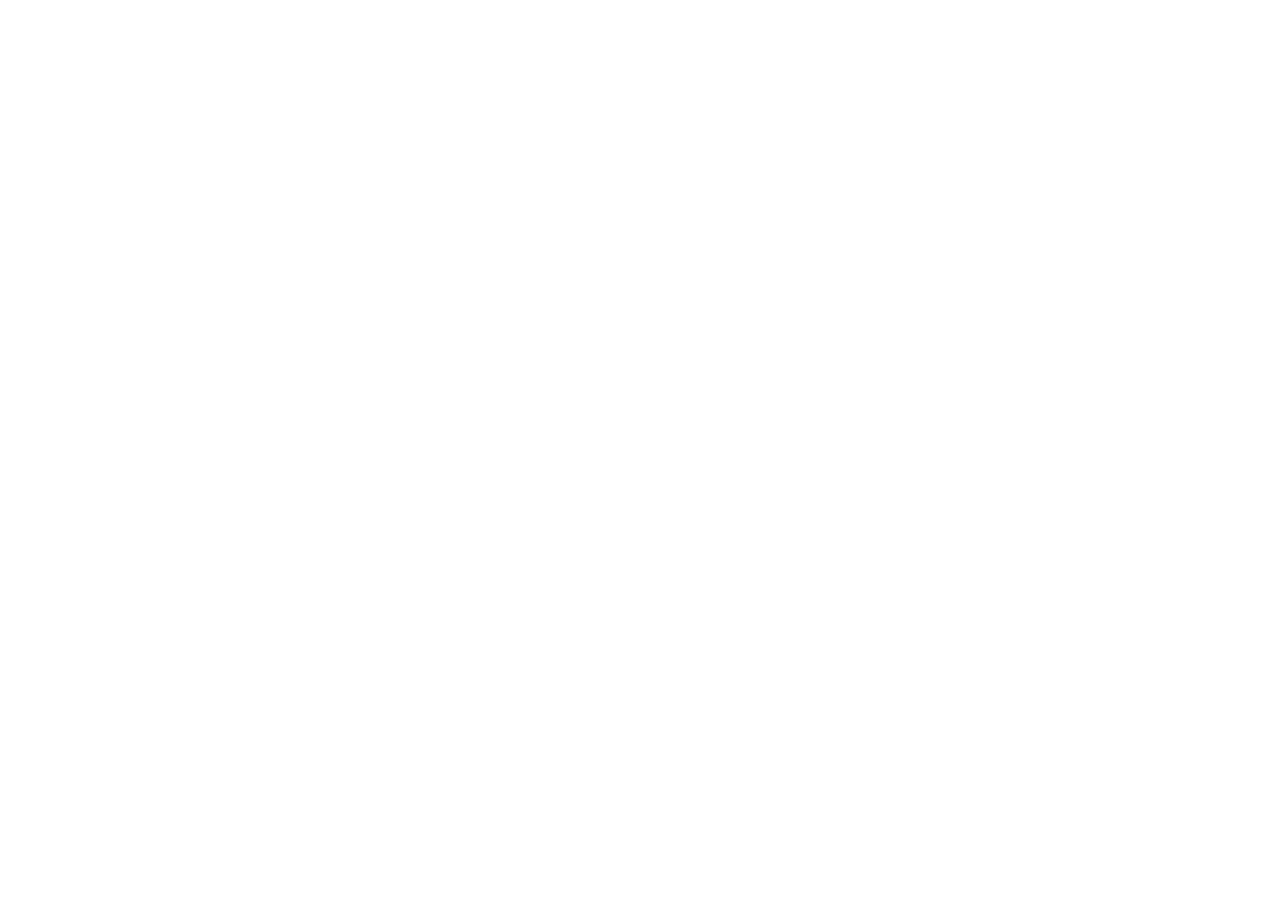
==== wp-content/themes/ThemeEnDurrrrrrrr/index.html @ 503043fe "thème en dur" ====
<!DOCTYPE html>

<html lang="fr">
	<head>
		<meta charset="utf-8" />
		<meta http-equiv="X-UA-Compatible" content="IE-edge">
		<title>TURFU NEGA</title>
		<meta name="description" content="">
		<meta name="viewport" content="width=device-width,initial-scale=1">
		<link rel="stylesheet" href="css/style.css" />
	</head>
	<body>
		
	</body>
</html>
---- wp-content/themes/ThemeEnDurrrrrrrr/css/style.css ----
/* RESET */

html, body, div, span, applet, object, iframe,
h1, h2, h3, h4, h5, h6, p, blockquote, pre,
a, abbr, acronym, address, big, cite, code,
del, dfn, em, img, ins, kbd, q, s, samp,
small, strike, strong, sub, sup, tt, var,
b, u, i, center,
dl, dt, dd, ol, ul, li,
fieldset, form, label, legend,
table, caption, tbody, tfoot, thead, tr, th, td,
article, aside, canvas, details, embed, 
figure, figcaption, footer, header, hgroup, 
menu, nav, output, ruby, section, summary,
time, mark, audio, video {
	margin: 0;
	padding: 0;
	border: 0;
	font-size: 100%;
	font: inherit;
	vertical-align: baseline;
}
/* HTML5 display-role reset for older browsers */
article, aside, details, figcaption, figure, 
footer, header, hgroup, menu, nav, section {
	display: block;
}
body {
	line-height: 1;
}
ol, ul {
	list-style: none;
}
blockquote, q {
	quotes: none;
}
blockquote:before, blockquote:after,
q:before, q:after {
	content: '';
	content: none;
}
table {
	border-collapse: collapse;
	border-spacing: 0;
}


/* FONTS */

@font-face {
	font-family: 'MyriadPro-Bold';
	src: url('../fonts/MyriadPro-Bold/MyriadPro-Bold.eot') format('eot'), 
	     url('../fonts/MyriadPro-Bold/MyriadPro-Bold.otf')  format('opentype'),
	     url('../fonts/MyriadPro-Bold/MyriadPro-Bold.woff') format('woff'), 
	     url('../fonts/MyriadPro-Bold/MyriadPro-Bold.ttf')  format('truetype'),
	     url('../fonts/MyriadPro-Bold/MyriadPro-Bold.svg#MyriadPro-Bold') format('svg');
}

@font-face {
	font-family: 'MyriadPro-It';
	src: url('fonts/MyriadPro-It/MyriadPro-It.eot') format('eot'), 
	     url('../fonts/MyriadPro-It/MyriadPro-It.otf')  format('opentype'),
	     url('../fonts/MyriadPro-It/MyriadPro-It.woff') format('woff'), 
	     url('../fonts/MyriadPro-It/MyriadPro-It.ttf')  format('truetype'),
	     url('../fonts/MyriadPro-It/MyriadPro-It.svg#MyriadPro-It') format('svg');
}

@font-face {
	font-family: 'MyriadPro-Semibold';
	src: url('../fonts/MyriadPro-Semibold/MyriadPro-Semibold.eot') format('eot'), 
	     url('../fonts/MyriadPro-Semibold/MyriadPro-Semibold.otf')  format('opentype'),
	     url('../fonts/MyriadPro-Semibold/MyriadPro-Semibold.woff') format('woff'), 
	     url('../fonts/MyriadPro-Semibold/MyriadPro-Semibold.ttf')  format('truetype'),
	     url('../fonts/MyriadPro-Semibold/MyriadPro-Semibold.svg#MyriadPro-Semibold') format('svg');
}

@font-face {
	font-family: 'MyriadPro-Regular';
	src: url('../fonts/MyriadPro-Regular/MyriadPro-Regular.eot') format('eot'), 
	     url('../fonts/MyriadPro-Regular/MyriadPro-Regular.otf')  format('opentype'),
	     url('../fonts/MyriadPro-Regular/MyriadPro-Regular.woff') format('woff'), 
	     url('../fonts/MyriadPro-Regular/MyriadPro-Regular.ttf')  format('truetype'),
	     url('../fonts/MyriadPro-Regular/MyriadPro-Regular.svg#MyriadPro-Regular') format('svg');
}


/* GENERAL */
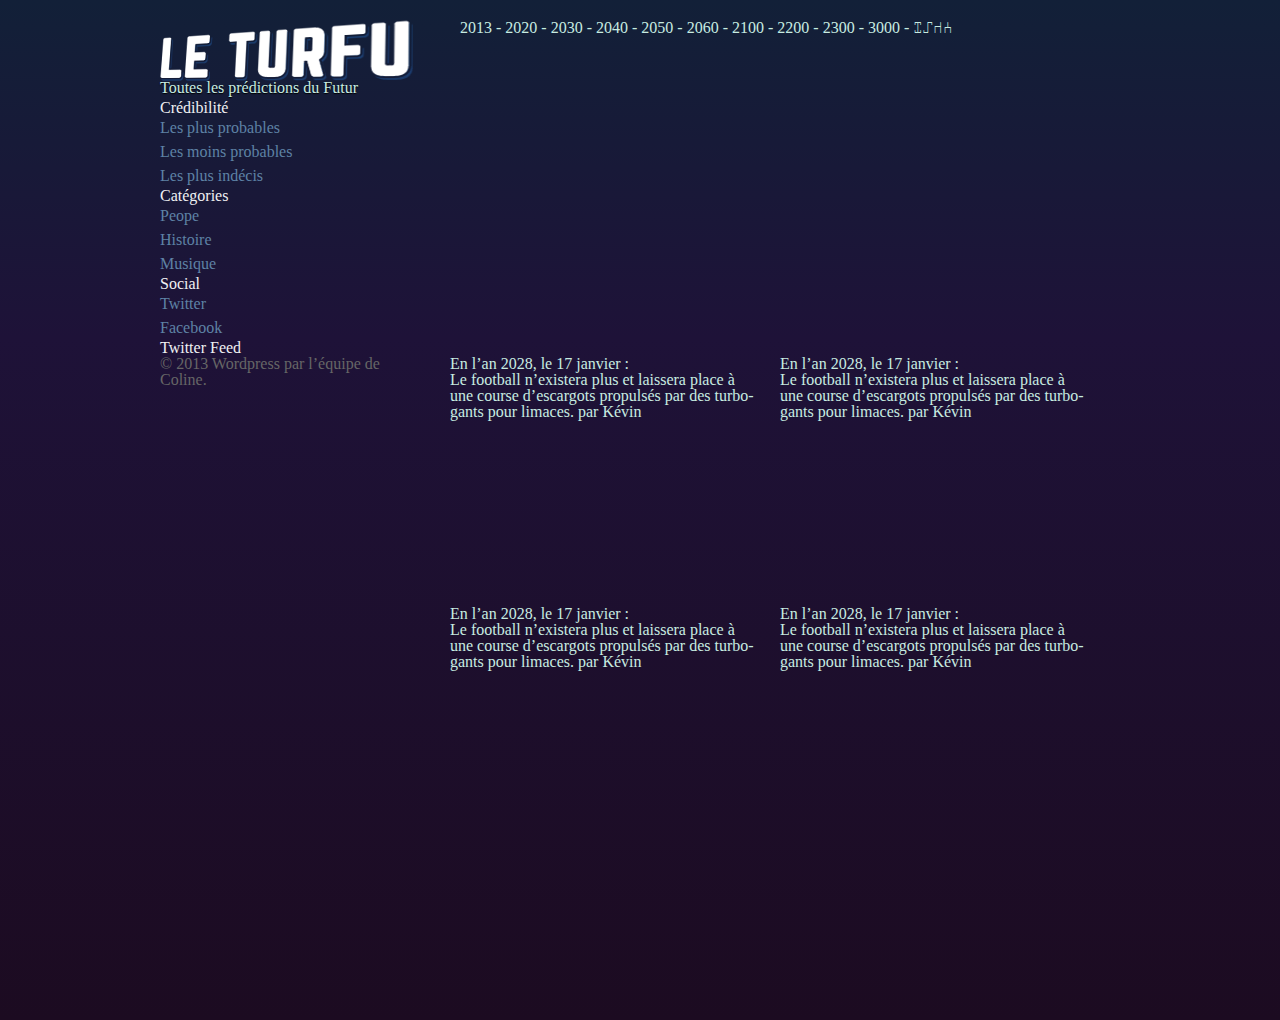
==== commit 409d20b1: "Background + logo" ====
--- a/wp-content/themes/ThemeEnDurrrrrrrr/index.html
+++ b/wp-content/themes/ThemeEnDurrrrrrrr/index.html
@@ -1,15 +1,122 @@
 <!DOCTYPE html>
 
 <html lang="fr">
-	<head>
-		<meta charset="utf-8" />
-		<meta http-equiv="X-UA-Compatible" content="IE-edge">
-		<title>TURFU NEGA</title>
-		<meta name="description" content="">
-		<meta name="viewport" content="width=device-width,initial-scale=1">
-		<link rel="stylesheet" href="css/style.css" />
-	</head>
-	<body>
-		
-	</body>
+<head>
+	<meta charset="utf-8">
+	<meta content="IE-edge" http-equiv="X-UA-Compatible">
+
+	<title>TURFU NEGA</title>
+	<meta content="" name="description">
+	<meta content="width=device-width,initial-scale=1" name="viewport">
+	<link href="css/style.css" rel="stylesheet">
+</head>
+
+<body>
+	<header>
+		<a href="#" id="logo">
+		<h1>Le turfu</h1>
+
+		<p><span>Toutes les prédictions du Futur</span></p></a>
+
+		<div class="chrono">
+			<p>2013 - 2020 - 2030 - 2040 - 2050 - 2060 - 2100 - 2200 - 2300 -
+			3000 - ⑄⑀⑁⑃</p>
+		</div>
+	</header>
+	
+	<aside>
+		<h3>Crédibilité</h3>
+
+		<ul>
+			<li>
+				<a href="#">Les plus probables</a>
+			</li>
+
+			<li>
+				<a href="#">Les moins probables</a>
+			</li>
+
+			<li>
+				<a href="#">Les plus indécis</a>
+			</li>
+		</ul>
+
+		<h3>Catégories</h3>
+
+		<ul>
+			<li>
+				<a href="#">Peope</a>
+			</li>
+
+			<li>
+				<a href="#">Histoire</a>
+			</li>
+
+			<li>
+				<a href="#">Musique</a>
+			</li>
+		</ul>
+
+		<h3>Social</h3>
+
+		<ul>
+			<li>
+				<a href="#">Twitter</a>
+			</li>
+
+			<li>
+				<a href="#">Facebook</a>
+			</li>
+		</ul>
+
+		<h3>Twitter Feed</h3>
+	</aside>
+
+	<section>
+		<article>
+			<h2>En l’an 2028, le 17 janvier :</h2>
+
+			<p>Le football n’existera plus et laissera place à une course
+			d’escargots propulsés par des turbo-gants pour limaces.
+			<span class="author">par Kévin</span></p>
+
+			<div class="rate"></div>
+		</article>
+
+		<article>
+			<h2>En l’an 2028, le 17 janvier :</h2>
+
+			<p>Le football n’existera plus et laissera place à une course
+			d’escargots propulsés par des turbo-gants pour limaces.
+			<span class="author">par Kévin</span></p>
+
+			<div class="rate"></div>
+		</article>
+
+		<article>
+			<h2>En l’an 2028, le 17 janvier :</h2>
+
+			<p>Le football n’existera plus et laissera place à une course
+			d’escargots propulsés par des turbo-gants pour limaces.
+			<span class="author">par Kévin</span></p>
+
+			<div class="rate"></div>
+		</article>
+
+		<article>
+			<h2>En l’an 2028, le 17 janvier :</h2>
+
+			<p>Le football n’existera plus et laissera place à une course
+			d’escargots propulsés par des turbo-gants pour limaces.
+			<span class="author">par Kévin</span></p>
+
+			<div class="rate"></div>
+		</article>
+	</section>
+
+	
+	<footer>
+		<small>© 2013 Wordpress par l’équipe de Coline.</small>
+	</footer>
+</body>
 </html>--- a/wp-content/themes/ThemeEnDurrrrrrrr/css/style.css
+++ b/wp-content/themes/ThemeEnDurrrrrrrr/css/style.css
@@ -86,3 +86,93 @@
 
 /* GENERAL */
 
+body {
+	font: .9em 'MyriadPro-Regular' Verdana, Arial, sans-serif;
+	color: #c8ece1;
+	width: 960px;
+	margin: 0 auto;
+	min-height: 1000px;
+	background: linear-gradient(#122038 0%, #1e1238 33%, #1c0b21 100%);
+}
+
+/* HEADER */
+
+header {
+	margin-top: 20px;
+}
+
+#logo {
+	display: block;
+	float: left;
+	width: 253px;
+	height: 80px;
+	text-decoration: none;
+	background: url('../img/logo.png') no-repeat;
+}
+
+#logo:hover {
+	opacity: 0.9;
+}
+
+#logo h1 {
+	font-size: 0px;
+}
+
+#logo p {
+	font: 1.3em 'MyriadPro-Regular' Verdana, Arial, sans-serif;
+	color: #c8ece1;	
+	text-shadow: 0px 1px 1px #000;
+	margin-top: 60px;
+}
+
+header .chrono {
+	margin-left: 300px;
+}
+
+
+/* ASIDE */
+
+aside {
+	clear: both;
+	width: 270px;
+}
+
+aside h3 {
+	font: 1.1em 'MyriadPro-Semibold' Verdana, Arial, sans-serif;
+	color: #f0f1f3;
+}
+
+aside a {
+	font: 'MyriadPro-Regular' Verdana, Arial, sans-serif;
+	color: #5e82a5;
+	text-decoration: none;
+	line-height: 1.5rem;
+	text-align: right;
+}
+
+aside a:hover {
+	color: #86b5de;
+}
+
+
+/* CONTENT */
+
+section {
+	float: right;
+	width: 690px;
+}
+
+article {
+	height: 250px;
+	width: 310px;
+	float: left;
+	margin-left: 20px;
+}
+
+
+/* FOOTER */
+
+footer small {
+	font: 0.8em 'MyriadPro-Regular' Verdana, Arial, sans-serif;
+	color: #666;
+}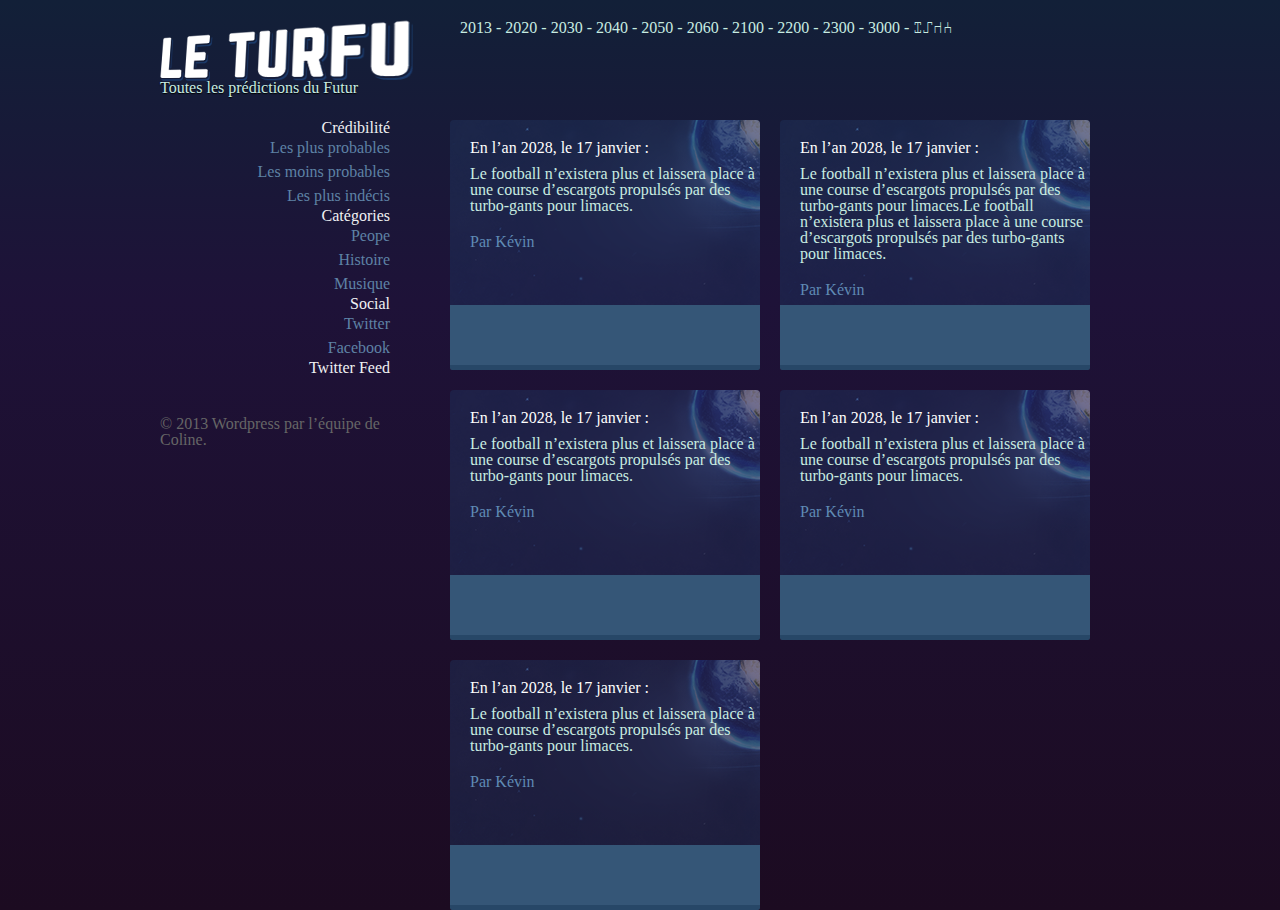
==== commit ab4a7869: "content design" ====
--- a/wp-content/themes/ThemeEnDurrrrrrrr/index.html
+++ b/wp-content/themes/ThemeEnDurrrrrrrr/index.html
@@ -12,7 +12,7 @@
 </head>
 
 <body>
-	<header>
+	<header class="clearfix">
 		<a href="#" id="logo">
 		<h1>Le turfu</h1>
 
@@ -78,7 +78,18 @@
 
 			<p>Le football n’existera plus et laissera place à une course
 			d’escargots propulsés par des turbo-gants pour limaces.
-			<span class="author">par Kévin</span></p>
+			<span class="author">Par Kévin</span></p>
+
+			<div class="rate"></div>
+		</article>
+
+		<article>
+			<h2>En l’an 2028, le 17 janvier :</h2>
+
+			<p>Le football n’existera plus et laissera place à une course
+			d’escargots propulsés par des turbo-gants pour limaces.Le football n’existera plus et laissera place à une course
+			d’escargots propulsés par des turbo-gants pour limaces.
+			<span class="author">Par Kévin</span></p>
 
 			<div class="rate"></div>
 		</article>
@@ -88,7 +99,7 @@
 
 			<p>Le football n’existera plus et laissera place à une course
 			d’escargots propulsés par des turbo-gants pour limaces.
-			<span class="author">par Kévin</span></p>
+			<span class="author">Par Kévin</span></p>
 
 			<div class="rate"></div>
 		</article>
@@ -98,17 +109,17 @@
 
 			<p>Le football n’existera plus et laissera place à une course
 			d’escargots propulsés par des turbo-gants pour limaces.
-			<span class="author">par Kévin</span></p>
+			<span class="author">Par Kévin</span></p>
 
 			<div class="rate"></div>
 		</article>
-
+		
 		<article>
 			<h2>En l’an 2028, le 17 janvier :</h2>
 
 			<p>Le football n’existera plus et laissera place à une course
 			d’escargots propulsés par des turbo-gants pour limaces.
-			<span class="author">par Kévin</span></p>
+			<span class="author">Par Kévin</span></p>
 
 			<div class="rate"></div>
 		</article>
--- a/wp-content/themes/ThemeEnDurrrrrrrr/css/style.css
+++ b/wp-content/themes/ThemeEnDurrrrrrrr/css/style.css
@@ -91,8 +91,17 @@
 	color: #c8ece1;
 	width: 960px;
 	margin: 0 auto;
-	min-height: 1000px;
 	background: linear-gradient(#122038 0%, #1e1238 33%, #1c0b21 100%);
+}
+
+.clearfix:after {
+	content: " ";
+	display: block;
+	clear: both;
+}
+
+.clearfix {
+	zoom: 1;
 }
 
 /* HEADER */
@@ -133,8 +142,12 @@
 /* ASIDE */
 
 aside {
-	clear: both;
+	float: left;
 	width: 270px;
+	text-align: right;
+	margin: 20px 0 40px 0;
+	padding-right: 40px;
+	box-sizing: border-box;
 }
 
 aside h3 {
@@ -147,7 +160,6 @@
 	color: #5e82a5;
 	text-decoration: none;
 	line-height: 1.5rem;
-	text-align: right;
 }
 
 aside a:hover {
@@ -163,14 +175,50 @@
 }
 
 article {
+	position: relative;
 	height: 250px;
 	width: 310px;
 	float: left;
-	margin-left: 20px;
-}
-
+	margin: 20px 0 0 20px;
+	border-radius: 4px;
+	background: rgba(86,126,245,0.20) url('../img/backgroundArticle.png') no-repeat;
+}
+
+article h2 {
+	font: 1.3em 'MyriadPro-Bold' Verdana, Arial, sans-serif;
+	margin: 20px 0 0 20px;
+	color: #fff;
+	
+}
+
+article p {
+	font: .9em 'MyriadPro-Regular' Verdana, Arial, sans-serif;
+	color: #c8ece1;
+	width: 285px;
+	margin: 10px 0 0 20px;
+}
+
+article .author {
+	font: 'MyriadPro-Regular' Verdana, Arial, sans-serif;
+	color: #5f8ab4;
+	display: block;
+	margin-top: 20px;
+}
+
+.rate {
+	display: block;
+	position: absolute;
+	bottom: 0;
+	width: 310px;
+	height: 60px;
+	border-bottom: solid 5px #274767;
+	border-bottom-left-radius: 2px;
+	border-bottom-right-radius: 2px;
+	background: #355677;
+}
 
 /* FOOTER */
+
 
 footer small {
 	font: 0.8em 'MyriadPro-Regular' Verdana, Arial, sans-serif;
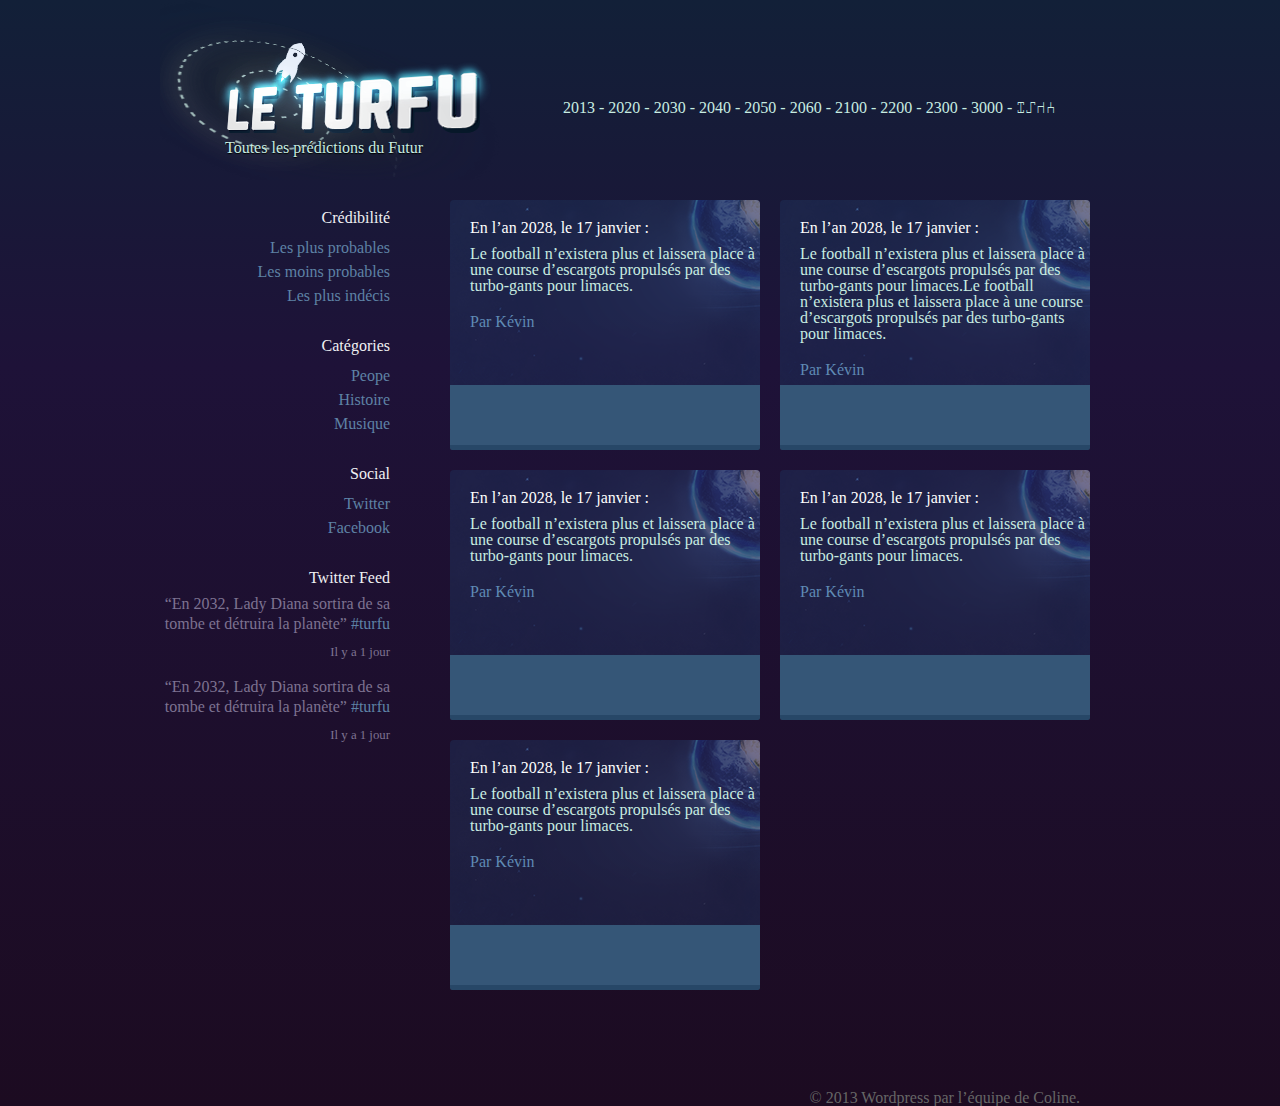
==== commit 2b851a26: "logo + aside" ====
--- a/wp-content/themes/ThemeEnDurrrrrrrr/index.html
+++ b/wp-content/themes/ThemeEnDurrrrrrrr/index.html
@@ -70,6 +70,11 @@
 		</ul>
 
 		<h3>Twitter Feed</h3>
+		
+		<ul>
+			<li class="tweet">“En 2032, Lady Diana sortira de sa tombe et détruira la planète” <a href="">#turfu </a><span>Il y a 1 jour</span></li>
+			<li class="tweet">“En 2032, Lady Diana sortira de sa tombe et détruira la planète” <a href="">#turfu </a><span>Il y a 1 jour</span></li>
+		</ul>
 	</aside>
 
 	<section>
--- a/wp-content/themes/ThemeEnDurrrrrrrr/css/style.css
+++ b/wp-content/themes/ThemeEnDurrrrrrrr/css/style.css
@@ -94,7 +94,7 @@
 	background: linear-gradient(#122038 0%, #1e1238 33%, #1c0b21 100%);
 }
 
-.clearfix:after {
+.clearfix:before, .clearfix:after {
 	content: " ";
 	display: block;
 	clear: both;
@@ -106,17 +106,14 @@
 
 /* HEADER */
 
-header {
-	margin-top: 20px;
-}
 
 #logo {
 	display: block;
 	float: left;
-	width: 253px;
-	height: 80px;
+	width: 403px;
+	height: 180px;
 	text-decoration: none;
-	background: url('../img/logo.png') no-repeat;
+	background: url('../img/logo.png') -60px 0px no-repeat;
 }
 
 #logo:hover {
@@ -128,15 +125,17 @@
 }
 
 #logo p {
-	font: 1.3em 'MyriadPro-Regular' Verdana, Arial, sans-serif;
+	font: 1.2em 'MyriadPro-It' Verdana, Arial, sans-serif;
 	color: #c8ece1;	
 	text-shadow: 0px 1px 1px #000;
-	margin-top: 60px;
+	margin: 140px 0 0 65px;
 }
 
 header .chrono {
-	margin-left: 300px;
-}
+	position: relative;
+	top: 100px;
+}
+
 
 
 /* ASIDE */
@@ -145,7 +144,7 @@
 	float: left;
 	width: 270px;
 	text-align: right;
-	margin: 20px 0 40px 0;
+	margin: 0 0 90px 0;
 	padding-right: 40px;
 	box-sizing: border-box;
 }
@@ -153,6 +152,7 @@
 aside h3 {
 	font: 1.1em 'MyriadPro-Semibold' Verdana, Arial, sans-serif;
 	color: #f0f1f3;
+	margin: 30px 0 10px 0;
 }
 
 aside a {
@@ -166,12 +166,22 @@
 	color: #86b5de;
 }
 
+.tweet {
+	color: #7d7391;	
+}
+
+.tweet span {
+	font-size: .8em;
+	display: block;
+	margin: 10px 0 20px 0;
+}
 
 /* CONTENT */
 
 section {
 	float: right;
 	width: 690px;
+	margin-bottom: 100px;
 }
 
 article {
@@ -221,6 +231,8 @@
 
 
 footer small {
+	float: right;
+	margin-right: 40px;
 	font: 0.8em 'MyriadPro-Regular' Verdana, Arial, sans-serif;
 	color: #666;
 }